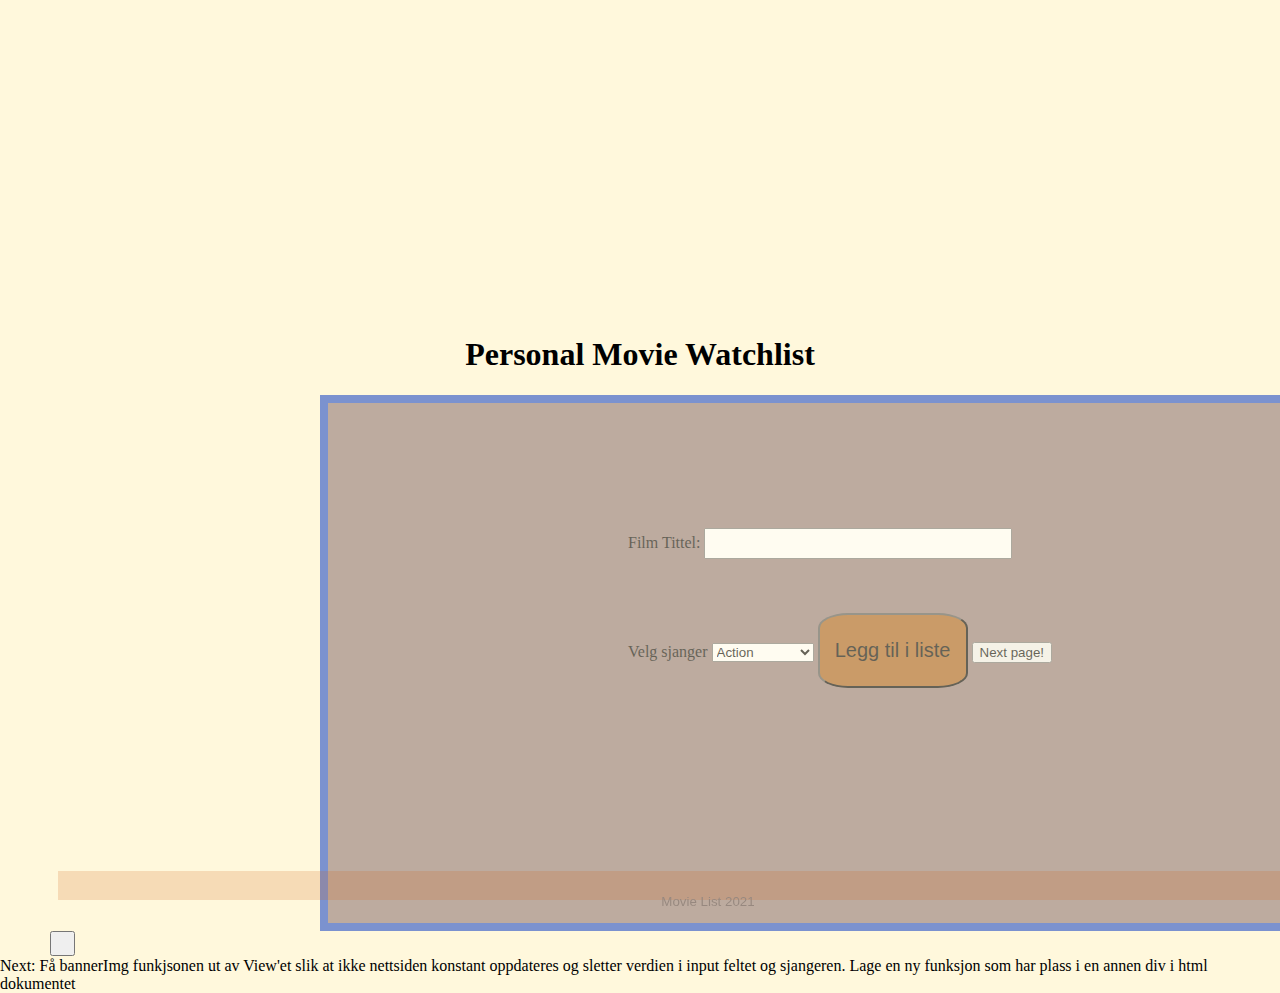
==== index.html @ d507f2aa "Initial commit" ====
<!DOCTYPE html>
<html lang="en">
<head>
    <link rel="stylesheet" href="/css/style.css">

    <meta charset="UTF-8">
    <meta http-equiv="X-UA-Compatible" content="IE=edge">
    <meta name="viewport" content="width=device-width, initial-scale=1.0">
    <title>Document</title>
</head>
<body>

    <div id="infoDiv"></div>


    <script src="/js/model.js"></script>
    <script src="/js/view.js"></script>
    <script src="/js/controller.js"></script>
</body>




</html>



Next: 
Få bannerImg funkjsonen ut av View'et slik at ikke nettsiden konstant oppdateres og sletter 
verdien i input feltet og sjangeren.
Lage en ny funksjon som har plass i en annen div i html dokumentet
---- css/style.css ----
body{ /*Remove white bar at top and sides*/
    padding: 0;
    margin: 0;
    background: cornsilk;
    overflow-x: hidden;
}


.movieBorderBox{
    width: 1000px;
    height: 520px;
    border: 1px solid rgb(36, 79, 199);
    margin: 1% 50% 0 25%;
    background: rgb(146, 120, 120);
    border-width: 8px;  
    opacity: 0.6;  

}
.movieBorderBox::before{
    border-width: 30px;
    border-color: tomato;
    bottom: 100%;
    left: 50%;
}

.frontTitle{
    text-align: center;
}

#movieInput{
margin-top: 125px;
margin-left: 300px;


}
#movieTitleInput{
    height: 25px;
    width: 300px;
}

#submitMovie{
    height: 75px;
    width: 150px;
    font-size: 20px;
    border-radius: 20%;
    background: rgb(167, 95, 28);
}
    

#showcase{
    min-height: 35vh;
}

#nxtPage{
    width: 25px;
    height: 25px;
    margin-left: 50px;
}

#footer{
    position: fixed;
    padding: 10px 10px 10px 10px;
    bottom: 0;
    background: chocolate;
    text-align: center;
    width: 100%;
    height: 1%;
    opacity: 0.2;
}
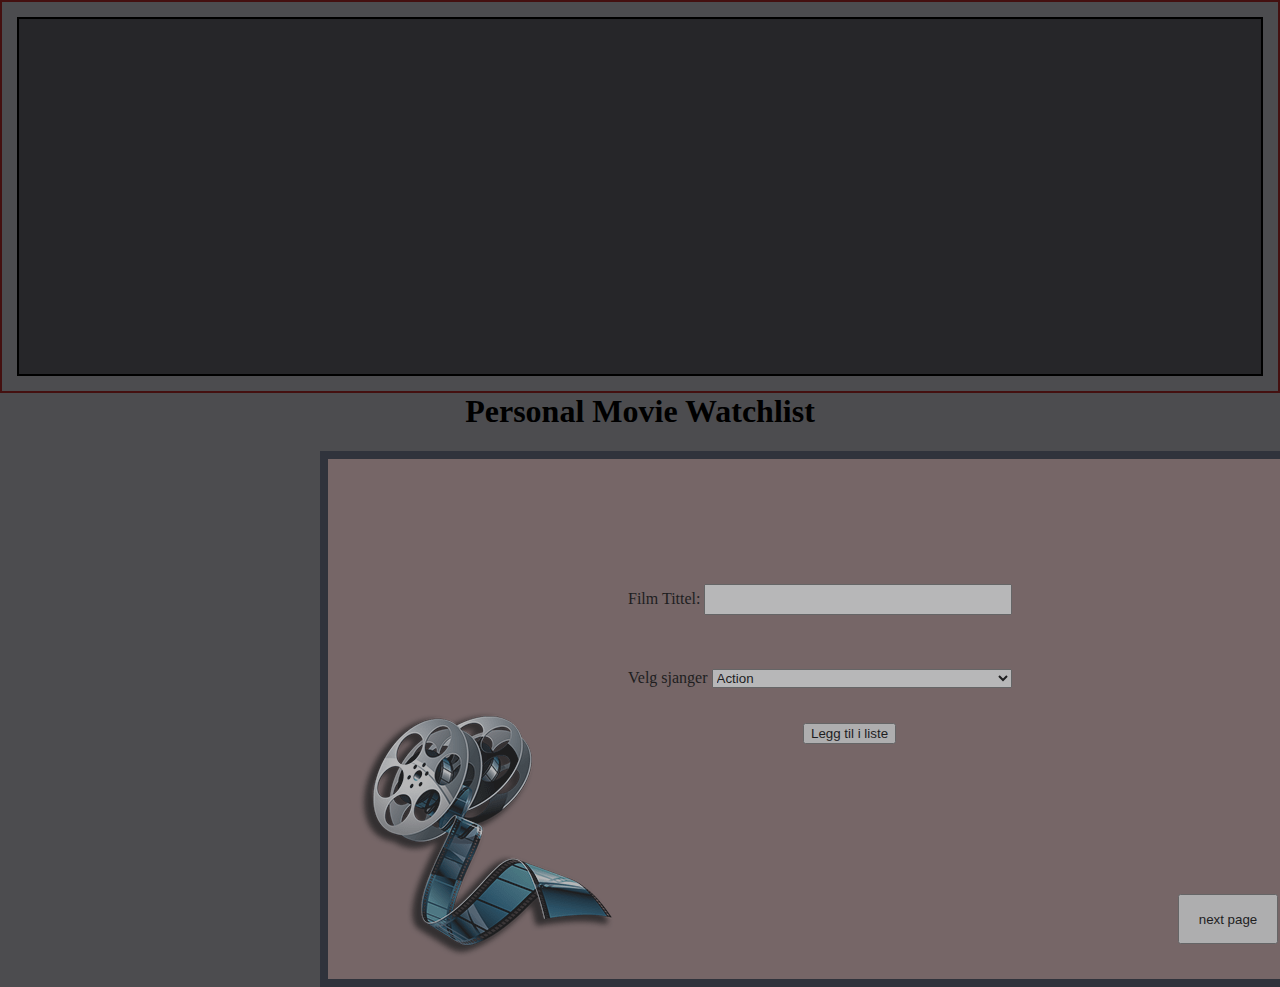
==== commit 939ba556: "Semi-finished the view" ====
--- a/index.html
+++ b/index.html
@@ -2,6 +2,7 @@
 <html lang="en">
 <head>
     <link rel="stylesheet" href="/css/style.css">
+    <link rel="stylesheet" href="/css/stylePage2.css">
 
     <meta charset="UTF-8">
     <meta http-equiv="X-UA-Compatible" content="IE=edge">
@@ -9,13 +10,17 @@
     <title>Document</title>
 </head>
 <body>
-
+    <div id="bannerDiv"></div>
     <div id="infoDiv"></div>
-
+<!-- <ul id="unseenMovies">
+    <li><label>Eat bread 2915 Edition</label><button class="delete">X</button></li>
+</ul> -->
 
     <script src="/js/model.js"></script>
     <script src="/js/view.js"></script>
+    <script src="/js/movieListView.js"></script>
     <script src="/js/controller.js"></script>
+    <script src="/js/bannerFunction.js"></script>
 </body>
 
 
@@ -25,7 +30,7 @@
 
 
 
-Next: 
+<!-- Next: 
 Få bannerImg funkjsonen ut av View'et slik at ikke nettsiden konstant oppdateres og sletter 
 verdien i input feltet og sjangeren.
-Lage en ny funksjon som har plass i en annen div i html dokumentet
+Lage en ny funksjon som har plass i en annen div i html dokumentet -->
--- a/css/style.css
+++ b/css/style.css
@@ -2,16 +2,37 @@
 body{ /*Remove white bar at top and sides*/
     padding: 0;
     margin: 0;
-    background: cornsilk;
+    background: rgba(4, 4, 8, 0.712);
     overflow-x: hidden;
 }
 
+.border_1{
+    border: 2px solid rgb(68, 16, 16);
+    padding: 15px;
+}
+.border_2{
+    padding: 20px;
+    border: 2px solid;
+    background-color: rgba(0, 0, 2, 0.493);
+}
+
+#showcase{
+width: 100%;
+max-height: 150%;
+background-repeat: no-repeat;
+background-position: center;
+}
+
+#moviePic1{
+    margin-top: -25%;
+    margin-left: 3%;
+}
 
 .movieBorderBox{
     width: 1000px;
     height: 520px;
-    border: 1px solid rgb(36, 79, 199);
-    margin: 1% 50% 0 25%;
+    border: 1px solid rgb(31, 36, 49);
+    margin: 0% 50% 0 25%;
     background: rgb(146, 120, 120);
     border-width: 8px;  
     opacity: 0.6;  
@@ -26,6 +47,7 @@
 
 .frontTitle{
     text-align: center;
+    margin-top: 0%;
 }
 
 #movieInput{
@@ -38,27 +60,59 @@
     height: 25px;
     width: 300px;
 }
+#genres{
+    width: 300px;
+}
 
 #submitMovie{
-    height: 75px;
-    width: 150px;
-    font-size: 20px;
-    border-radius: 20%;
-    background: rgb(167, 95, 28);
+    margin-top: 5%;
+    margin-left: 25%;
+
+    
 }
+
     
 
 #showcase{
     min-height: 35vh;
 }
 
-#nxtPage{
-    width: 25px;
-    height: 25px;
-    margin-left: 50px;
+/*Animated button*/
+#nxtBtn{
+    margin-left: 85%;
+    margin-top: 15%;
+    width: 100px;
+    height: 50px;
+
+}
+#nxtBtn span{
+cursor: pointer;
+display: inline-block;
+position: relative;
+transition: 0.5s;
+}
+#nxtBtn span::after{
+    content: '\00bb';
+    position: absolute;
+    opacity: 0;
+    top: 0;
+    right: -20px;
+    transition: 0.5s;
+}
+#nxtBtn:hover span{
+    padding-right: 25px;
+}
+#nxtBtn:hover span:after{
+    opacity: 1;
+    right: 0;
 }
 
-#footer{
+
+
+
+
+
+/* #footer{
     position: fixed;
     padding: 10px 10px 10px 10px;
     bottom: 0;
@@ -67,4 +121,4 @@
     width: 100%;
     height: 1%;
     opacity: 0.2;
-}
+} */
--- a/css/stylePage2.css
+++ b/css/stylePage2.css
@@ -0,0 +1,66 @@
+#titlePage2{
+    text-align: center;
+}
+
+#page2List{
+    margin-left: 5%;
+    margin-top: 20%;
+    border: 1px solid black;
+    width: 850px;
+    font-size: 20px;
+    font-family:Georgia, 'Times New Roman', Times, serif;
+    }
+    
+    #borderDiv{
+        border: 2px solid rgb(8, 8, 8);
+        background-color:rgb(184, 184, 184);
+        height: 550px;
+        width: 50%;
+        margin-top: 2%;
+        margin-left: 25%; 
+    }
+    
+    li{
+    margin: 10px 0;
+    }
+    
+    #ul button{
+        height: 40px;
+        width: 40px;
+        border-radius: 50%;
+    
+    
+    }
+    
+    label ~ button{
+    border-radius: 50%;
+    height: 25px;
+    width: 25px;
+    } 
+    
+    label ~ button:hover{
+        background-color: black;
+        color: white;
+    }
+    
+    
+    
+    #btnContainer{
+        
+    }
+    #backBtn{
+    margin-left: -40%;
+    margin-top: -10%;
+    width: 150px;
+    height: 70px;
+    font-size: 25px;
+    border-radius: 10%;
+    cursor: pointer;
+    transition-duration: 0.4;
+    }
+    #backBtn:hover{
+        background-color:rgb(8, 28, 94);
+        color: rgb(180, 175, 175);
+        border: 2px solid rgb(6, 84, 148);
+    }
+    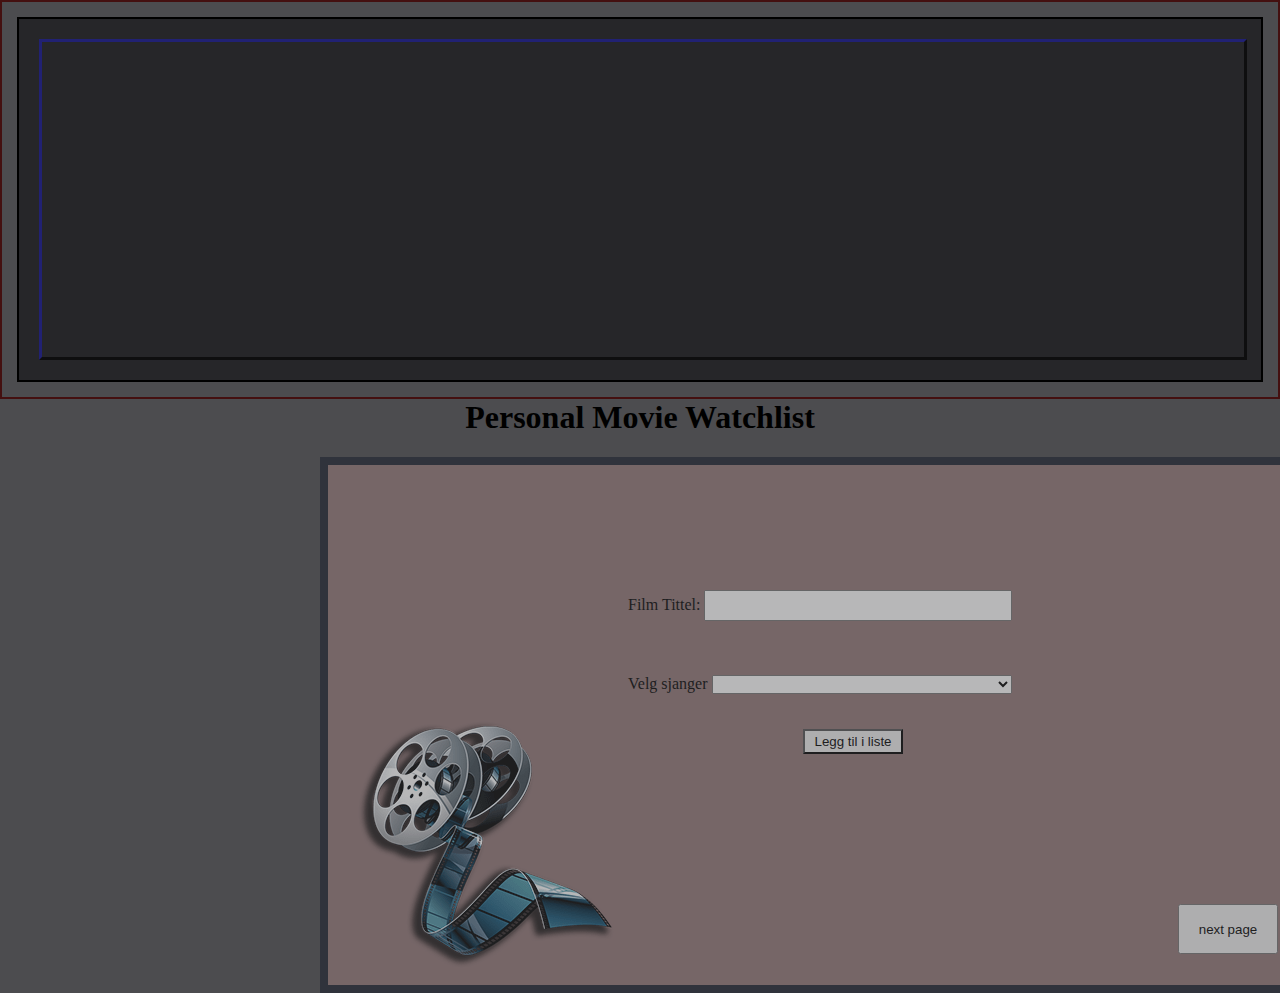
==== commit 80df666a: "Update index.html" ====
--- a/index.html
+++ b/index.html
@@ -16,11 +16,11 @@
     <li><label>Eat bread 2915 Edition</label><button class="delete">X</button></li>
 </ul> -->
 
-    <script src="/js/model.js"></script>
-    <script src="/js/view.js"></script>
-    <script src="/js/movieListView.js"></script>
-    <script src="/js/controller.js"></script>
-    <script src="/js/bannerFunction.js"></script>
+    <script src="./js/model.js"></script>
+    <script src="./js/view.js"></script>
+    <script src="./js/movieListView.js"></script>
+    <script src="./js/controller.js"></script>
+    <script src="./js/bannerFunction.js"></script>
 </body>
 
 
--- a/css/style.css
+++ b/css/style.css
@@ -50,6 +50,15 @@
     margin-top: 0%;
 }
 
+#errorMsg {
+    margin-left: 135px;
+    font-size: 17px;
+    font-variant: small-caps;
+
+    
+    
+}
+
 #movieInput{
 margin-top: 125px;
 margin-left: 300px;
@@ -62,11 +71,16 @@
 }
 #genres{
     width: 300px;
+    cursor: pointer;
 }
 
 #submitMovie{
     margin-top: 5%;
     margin-left: 25%;
+    border-radius: 0;
+    height: 25px;
+    width: 100px;
+    cursor: pointer;
 
     
 }
@@ -75,6 +89,8 @@
 
 #showcase{
     min-height: 35vh;
+    border-style:outset;
+    border-color: rgba(15, 15, 78, 0.61);
 }
 
 /*Animated button*/
@@ -101,6 +117,7 @@
 }
 #nxtBtn:hover span{
     padding-right: 25px;
+    cursor: pointer;
 }
 #nxtBtn:hover span:after{
     opacity: 1;
--- a/css/stylePage2.css
+++ b/css/stylePage2.css
@@ -4,22 +4,47 @@
 
 #page2List{
     margin-left: 5%;
-    margin-top: 20%;
+    margin-top: 15%;
     border: 1px solid black;
-    width: 850px;
+    width: 94%;
     font-size: 20px;
     font-family:Georgia, 'Times New Roman', Times, serif;
     }
     
+    #borderDivParent{
+        display: flex;
+        flex-wrap: wrap;
+        flex-direction: row;
+        align-content: space-between;
+    }
+
     #borderDiv{
         border: 2px solid rgb(8, 8, 8);
         background-color:rgb(184, 184, 184);
-        height: 550px;
-        width: 50%;
-        margin-top: 2%;
-        margin-left: 25%; 
+        height: 250px;
+        width: 30%;
+        margin-top: 6%;
+        margin-left: 35%; 
+        flex-direction: row;
+        flex-flow: row;
+        
+        
     }
     
+    ul{
+        margin: 0;
+        border-left: 10px solid;
+        list-style-type: none;
+        padding: 0;
+    
+    }
+
+    ul li{
+        cursor: pointer;
+        position: relative;
+        padding: 12px 8px 12px 40px;
+    }
+
     li{
     margin: 10px 0;
     }
@@ -43,12 +68,54 @@
         color: white;
     }
     
-    
-    
+    .delete{
+        margin-left: 350px;
+        border-left: cadetblue;
+        border-radius: 7px;
+        cursor: pointer;
+
+        
+        
+    }
+    .delete:hover{
+        background-color: rgb(204, 220, 137);
+        color: rgb(49, 47, 47);
+    }
     #btnContainer{
         
+        margin-top: -9%;
+        margin-left: 3%;
+        display: flex;
+        height: 40px;
+        width: 120px;
+        background-color: rgb(173, 173, 174)
     }
-    #backBtn{
+     
+    #btnContainer span{
+        cursor: pointer;
+        display: inline-block;
+        position: relative;
+        transition: 00.5s;
+    }
+    #btnContainer span::after{
+        content: '«';
+        position: absolute;
+        opacity: 0;
+        top: -0;
+        left: -20px;
+        transition: 0.5s;
+    }
+    #btnContainer:hover span{
+        padding-left: 25px;
+        cursor: pointer;
+
+    }
+    #btnContainer:hover span::after{
+        opacity: 1;
+        left: 0;
+    }
+
+    /* #backBtn{
     margin-left: -40%;
     margin-top: -10%;
     width: 150px;
@@ -57,10 +124,10 @@
     border-radius: 10%;
     cursor: pointer;
     transition-duration: 0.4;
-    }
-    #backBtn:hover{
+    } */
+    /* #backBtn:hover{
         background-color:rgb(8, 28, 94);
         color: rgb(180, 175, 175);
         border: 2px solid rgb(6, 84, 148);
-    }
+    } */
     